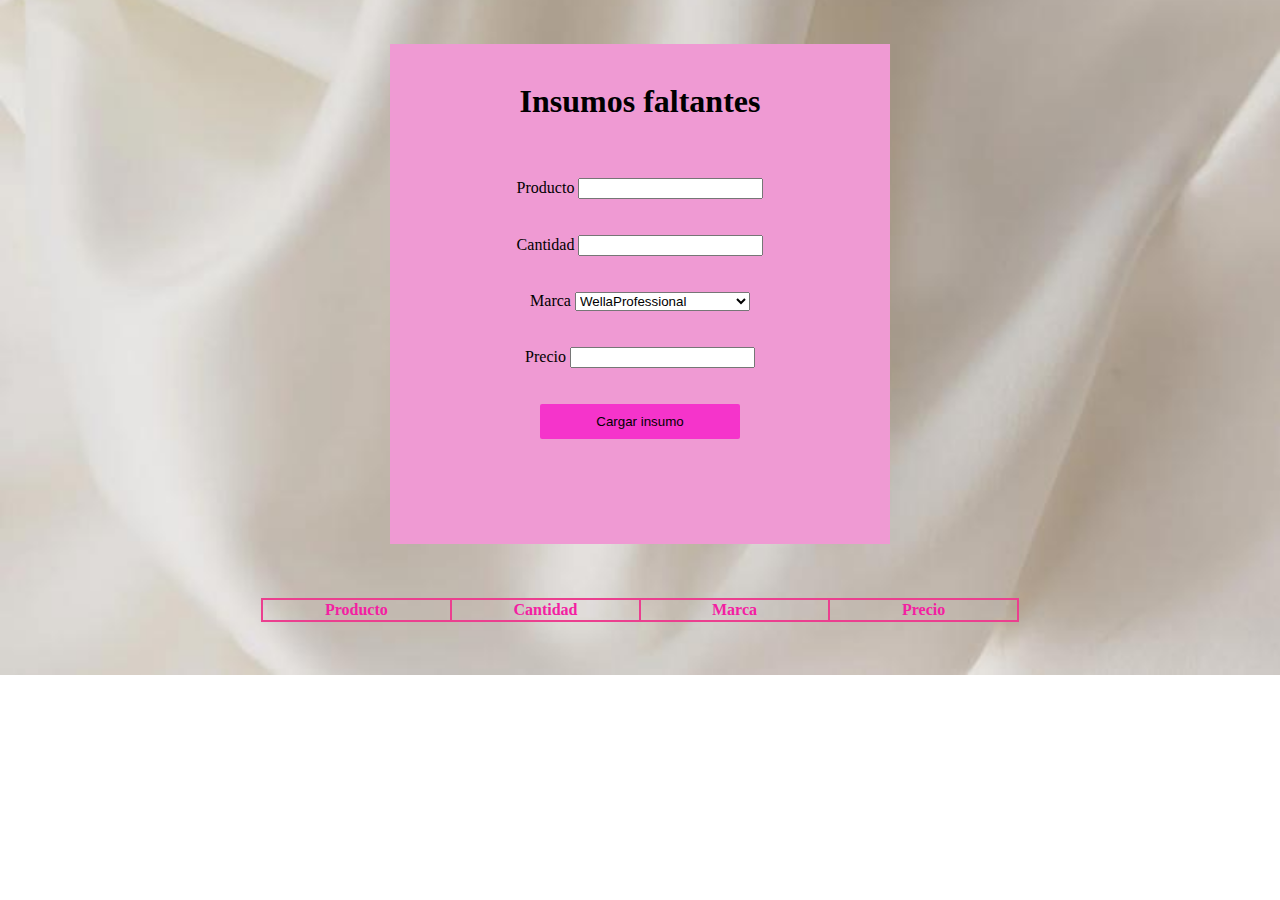
==== insumosLuz.html @ 91b1fff5 "mi primer repo" ====
<!DOCTYPE html>
<html lang="es">
<head>
    <meta charset="UTF-8">
    <meta name="viewport" content="width=device-width, initial-scale=1.0">
    <title>LuzEstetica</title>
    <link rel="stylesheet" href="insumosLuz.css">
</head>

<body>
    <br><br>
    <center>
    <form id="formulario">
    <br>
    <h1>Insumos faltantes</h1>
    <br><br>
        <label for="producto">Producto</label>
        <input type="text" id="producto" required>
        <br><br><br>
        <label for="cantidad">Cantidad</label>
        <input type="number" id="cantidad" required>
        <br><br><br>
        <label for="opciones">Marca</label>
        <select id="opciones" required>
            <option value="WellaProfessional">WellaProfessional</option>
            <option value="Meline">Meline</option>
            <option value="Vogue">Vogue</option>
            <option value="Osis+">Osis+</option>
            <option value="Loreal">Loreal</option>
            <option value="SchwarzkopsProfessional">SchwarzkopsProfessional</option>
            <option value="KerastaseParis">KerastaseParis</option>
            <option value="Kativa">Kativa</option>

            
        </select>
        <br><br><br>
        <label for="precio">Precio</label>
        <input type="number" id="precio" required>
        
        <br><br><br>
        <button type="button" onclick="guardarInsumo()" id="btnGuardar">Cargar insumo</button>
        <br>
        <button type="button" id="btnActualizar">Actualizar</button><br><br><br><br>
    </form>
    </center>
    <center>
        <br><br><br>
        <table id="tablaInsumos">
            <thead>
                <tr>
                    <th>Producto</th>
                    <th>Cantidad</th>
                    <th>Marca</th>
                    <th>Precio</th>
                </tr>
            </thead>
            <tbody></tbody>
        </table>
    </center>  
    <script src="insumosLuz.js"></script>
</body>
</html>
</body>
</html>
---- insumosLuz.css ----
#formulario{
    padding: 5;
    margin: 5;
    box-sizing: border-box;
    font-family: Georgia, 'Times New Roman', Times, serif;
    background-color: rgb(239, 154, 211);
    width: 500px;
    height: 500px;
}
#btnActualizar{
    display: none;
}
form button{
    outline: 0;
    border: 0;
    background-color: rgb(245, 52, 203);
    border-radius: 2px;
    cursor: pointer;
    width: 200px;
    padding: 10px;
    transition: all .3s ease-in-out;
    text-align: center;
    color: #000;
    font-weight: 500;
}

body{
    background-image: url(fondo.png);
    font-family: Cambria, Cochin, Georgia, Times, 'Times New Roman', serif;
    background-size: cover;  
    background-position: center; 
    background-repeat: no-repeat;
}


table,th,td{
    table-layout: fixed;
    width: 60%;
    border: 2px solid rgb(235, 63, 143);
    border-collapse: collapse;
    color:  rgb(243, 32, 162); ;
    
}

button{
    outline: 0;
    border: 0;
    background-color: rgb(250, 54, 201);
    border-radius: 2px;
    cursor: pointer;
    width: 200px;
    padding: 10px;
    transition: all .3s ease-in-out;
    text-align: center;
    color: #000;
    font-weight: 500;
}
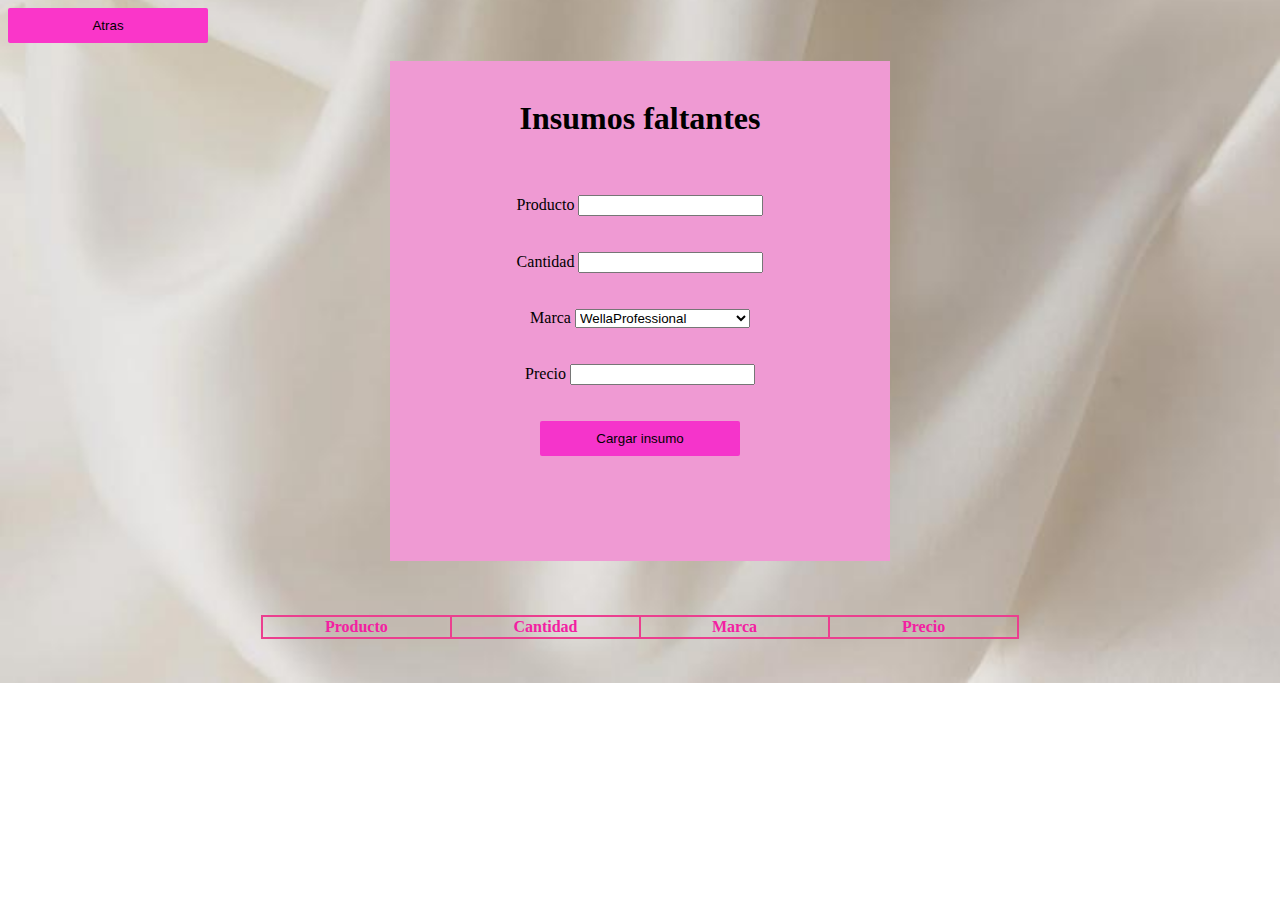
==== commit ea96d6ee: "cambio 17hs" ====
--- a/insumosLuz.html
+++ b/insumosLuz.html
@@ -8,6 +8,9 @@
 </head>
 
 <body>
+
+    <a href="administrador.html"><button>Atras</button></a>
+    
     <br><br>
     <center>
     <form id="formulario">
